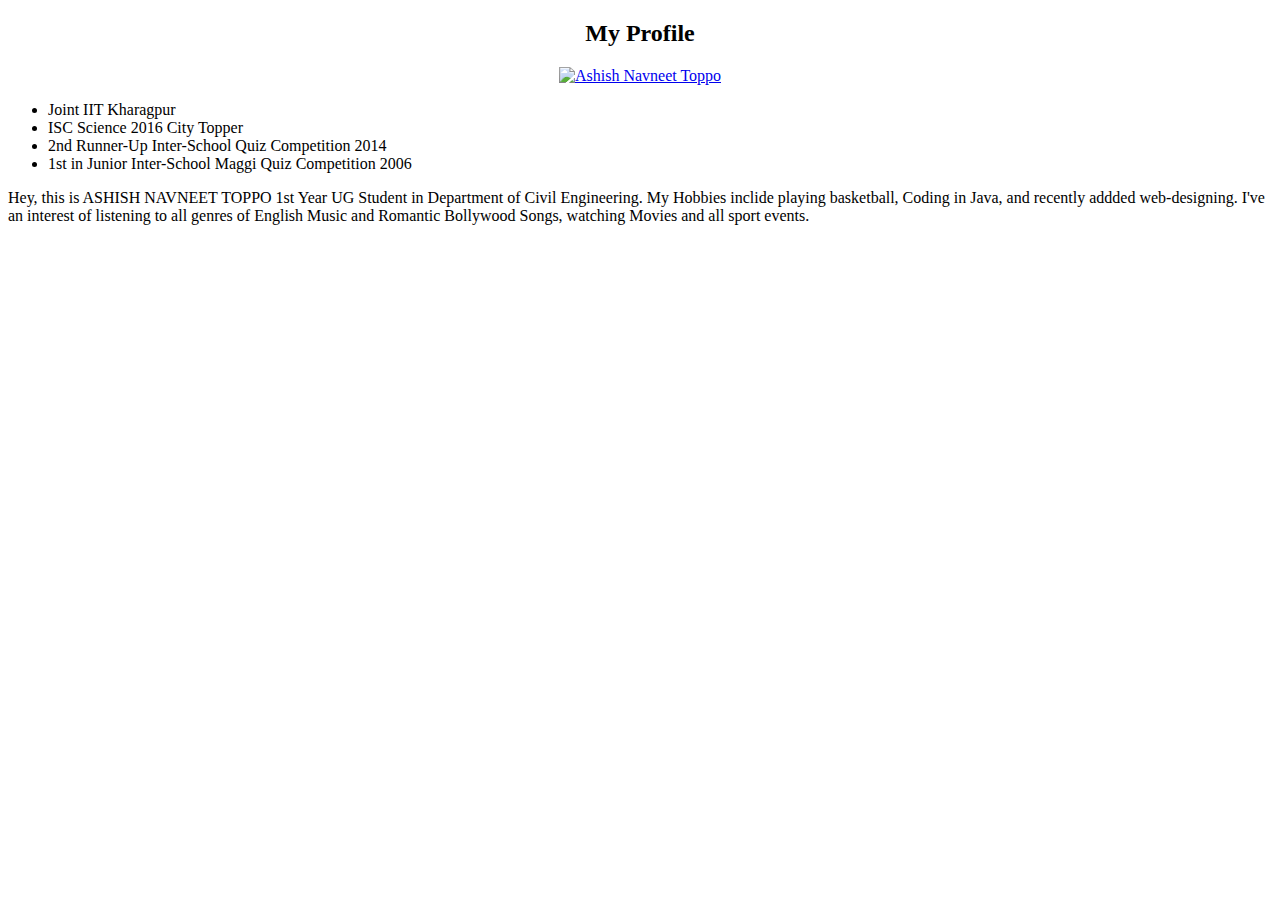
==== index.html @ 8ae3e3a9 "Create index.html" ====
<!DOCTYPE html>
	<html>
		<head>
			<title> My Profile </title>
		</head>
		<body>
			<h2> <center>My Profile </center> </h2>
			<center>
					<a href="http://www.facebook.com/ashish43li/">
					<img src="pic.jpg" alt="Ashish Navneet Toppo" style="height:200px">
					</a>
			</center> 
					<ul>
						<li> Joint IIT Kharagpur </li>
						<li> ISC Science 2016 City Topper </li>
						<li> 2nd Runner-Up Inter-School Quiz Competition 2014 </li>
						<li> 1st in Junior Inter-School Maggi Quiz Competition 2006 </li>
					</ul>
					<p> Hey, this is ASHISH NAVNEET TOPPO 1st Year UG Student in Department of Civil Engineering. My Hobbies inclide playing basketball, Coding in Java, and recently addded web-designing. I've an interest of listening to all genres of English Music and Romantic Bollywood Songs, watching Movies and all sport events. </p>
		</body>
	</html>
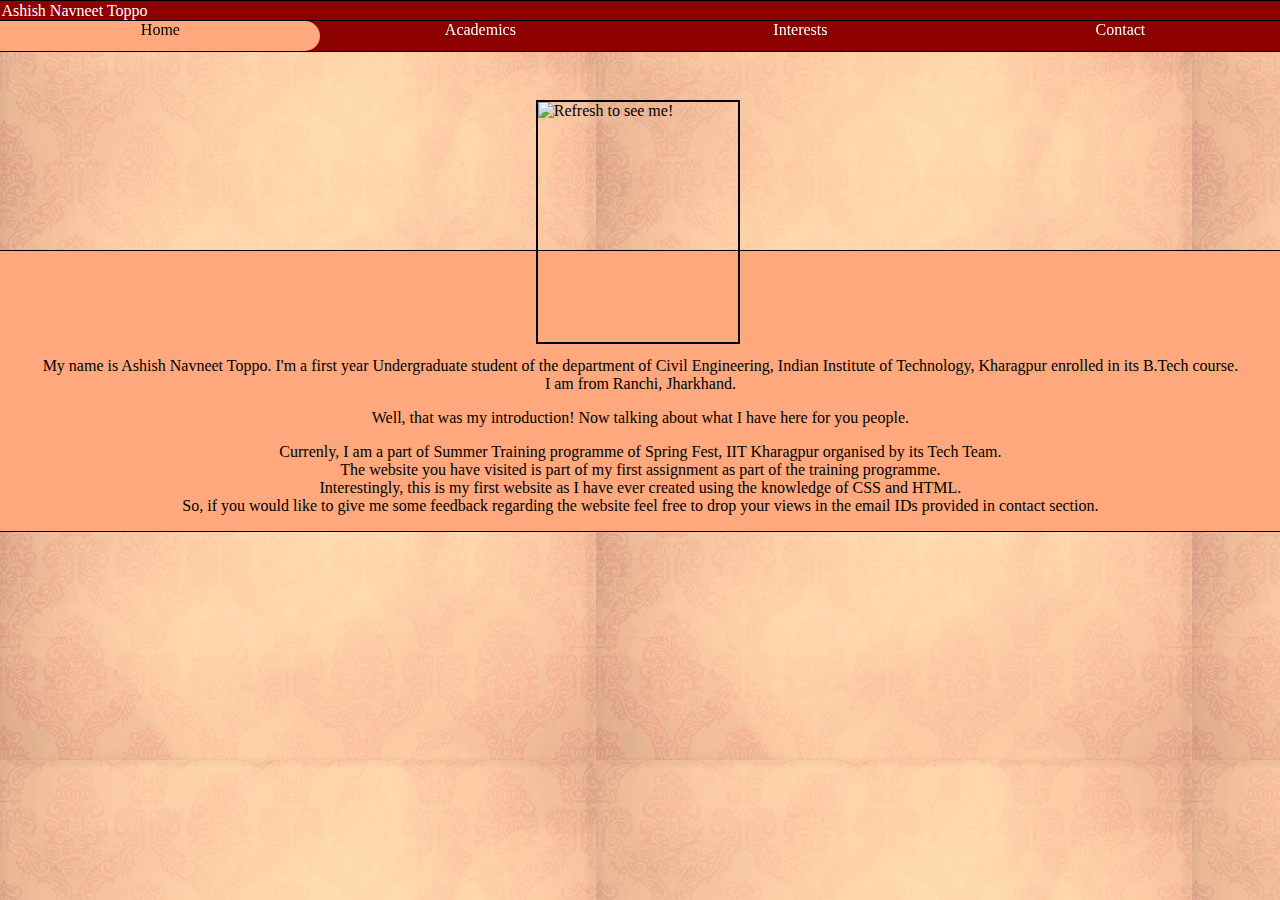
==== commit 4f248f19: "Add files via upload" ====
--- a/index.html
+++ b/index.html
@@ -1,21 +1,70 @@
-<!DOCTYPE html>
-	<html>
-		<head>
-			<title> My Profile </title>
-		</head>
-		<body>
-			<h2> <center>My Profile </center> </h2>
-			<center>
-					<a href="http://www.facebook.com/ashish43li/">
-					<img src="pic.jpg" alt="Ashish Navneet Toppo" style="height:200px">
-					</a>
-			</center> 
-					<ul>
-						<li> Joint IIT Kharagpur </li>
-						<li> ISC Science 2016 City Topper </li>
-						<li> 2nd Runner-Up Inter-School Quiz Competition 2014 </li>
-						<li> 1st in Junior Inter-School Maggi Quiz Competition 2006 </li>
-					</ul>
-					<p> Hey, this is ASHISH NAVNEET TOPPO 1st Year UG Student in Department of Civil Engineering. My Hobbies inclide playing basketball, Coding in Java, and recently addded web-designing. I've an interest of listening to all genres of English Music and Romantic Bollywood Songs, watching Movies and all sport events. </p>
-		</body>
-	</html>
+<!doctype html>
+
+<html>
+
+<head>
+
+	<title> Home </title>
+
+	<link rel="shortcut icon" type="image/png" href="favicon.png">
+	<link rel="stylesheet" type="text/css" href="mystyle.css">	
+
+</head>
+
+<body>
+		
+		
+		
+			
+
+			<div class="box">
+
+		
+
+			<p> My name is Ashish Navneet Toppo. I'm a first year Undergraduate student of the department of Civil Engineering, Indian Institute of Technology, Kharagpur enrolled in its B.Tech course.
+			</br>
+			I am from Ranchi, Jharkhand. 
+			</br>
+
+			</p>
+
+			<p> Well, that was my introduction! Now talking about what I have here for you people.</p>
+
+			<p> Currenly, I am a part of Summer Training programme of Spring Fest, IIT Kharagpur organised by its Tech Team. 
+			</br>
+			The website you have visited is part of my first assignment as part of the training programme.</br> Interestingly, this is my first website as I have ever created using the knowledge of CSS and HTML.
+			</br>
+			So, if you would like to give me some feedback regarding the website feel free to drop your views in the email IDs provided in contact section.
+
+			</p>
+
+		</div>
+
+			<div class="container">
+			<img src="pic.jpg" alt="Refresh to see me!" class="image">	
+
+			<div class="overlay">
+					<div class="text"> Hello Visitor !</div>
+			</div>
+			
+			</div>
+
+		<div class="mainbar">
+			Ashish Navneet Toppo
+		</div>
+
+		<div class="tabs">
+			<a class="home" href="index.html">Home</a>
+			<a class="aca" href="academics.html">
+			Academics</a>
+	
+	
+			<a class="int" href="interests.html">Interests</a>
+	
+			<a class="con" href="contact.html">Contact</a>
+	
+		</div>
+	
+</body>
+
+</html>--- a/mystyle.css
+++ b/mystyle.css
@@ -0,0 +1,147 @@
+body{
+	margin-top: -.5px;
+	margin-left: -.6px;
+	height:100%;
+	background-image:url(background.jpg);
+	
+	
+}
+
+.mainbar{
+	background-color:rgb(140,0,0)  ;
+	color:white;
+	height:20px;
+	width:100%;
+	border:1px solid black;
+	margin-left: 0px;
+	margin-top: 0px;
+	top:0px;
+	position:fixed;
+	padding:1px;
+}
+
+.tabs{
+	background-color:rgb(140,0,0) ;
+	height:30px;
+	width:100%;
+	position:fixed;
+	
+	top:20px;
+	border:1px solid black;
+
+}
+
+a{
+	color:white;
+	text-decoration: none;
+	text-align: center;
+}
+
+a:hover{
+	box-shadow: 0px 0px 150px black;
+	z-index:2;
+	background-color:red;
+	transition:all .2s ease-in;
+	transform:scale(1.2);
+	color:white;
+}
+
+.home{
+	background-color:rgb(255,168,125); color:black;
+	background-color: ;
+	height:30px;
+	width:25%;
+	position:fixed;
+	margin-left:0px;
+	border-bottom-right-radius: 25px;
+	border-top-right-radius: 25px; 
+}
+
+.aca{
+	background-color: ;
+	height:30px;
+	width:25%;
+	position:fixed;
+	margin-left:25%;
+	border-radius: 25px; 
+}
+
+.int{
+	background-color: ;
+	height:30px;
+	width:25%;
+	position:fixed;
+	margin-left:50%;
+	border-radius: 25px;
+}
+
+
+.con{
+	background-color: ;
+	height:30px;
+	width:25%;
+	position:fixed;
+	margin-left:75%;
+	border-bottom-left-radius: 25px;
+	border-top-left-radius: 25px; 
+
+}
+
+.box{
+	background-color: rgb(255,168,125);
+	width:100%;
+	top:250px;
+	border:1px solid black;
+	padding-top:90px;
+	position:absolute;
+	text-align: center;
+}
+
+.container{
+	position:relative;
+	max-width:200px;
+	max-height:240px;
+	margin:auto;
+}
+
+.image{
+	display: block;
+	width:200px;
+	height:240px;
+	top:100px;
+	margin: auto;
+	position: relative ;
+	border:2px solid black;
+}
+
+
+.overlay{
+	position:absolute;
+	top:280px;
+	bottom:0;
+	left:0;
+	right:0;
+	width:202px;
+	height:60px;
+	opacity:0;
+	transition:.5s ease;
+	background-color: black;
+	border:1px solid black;
+}
+
+
+
+
+.container:hover .overlay{
+	opacity:.6;
+}
+
+.text{
+	color:white;
+	font-size:15px;
+	position:absolute;
+	top:50%;
+	left:50%;
+	transform:translate(-50%,-50%);
+	-ms-transform:translate(-50%, 50%);
+}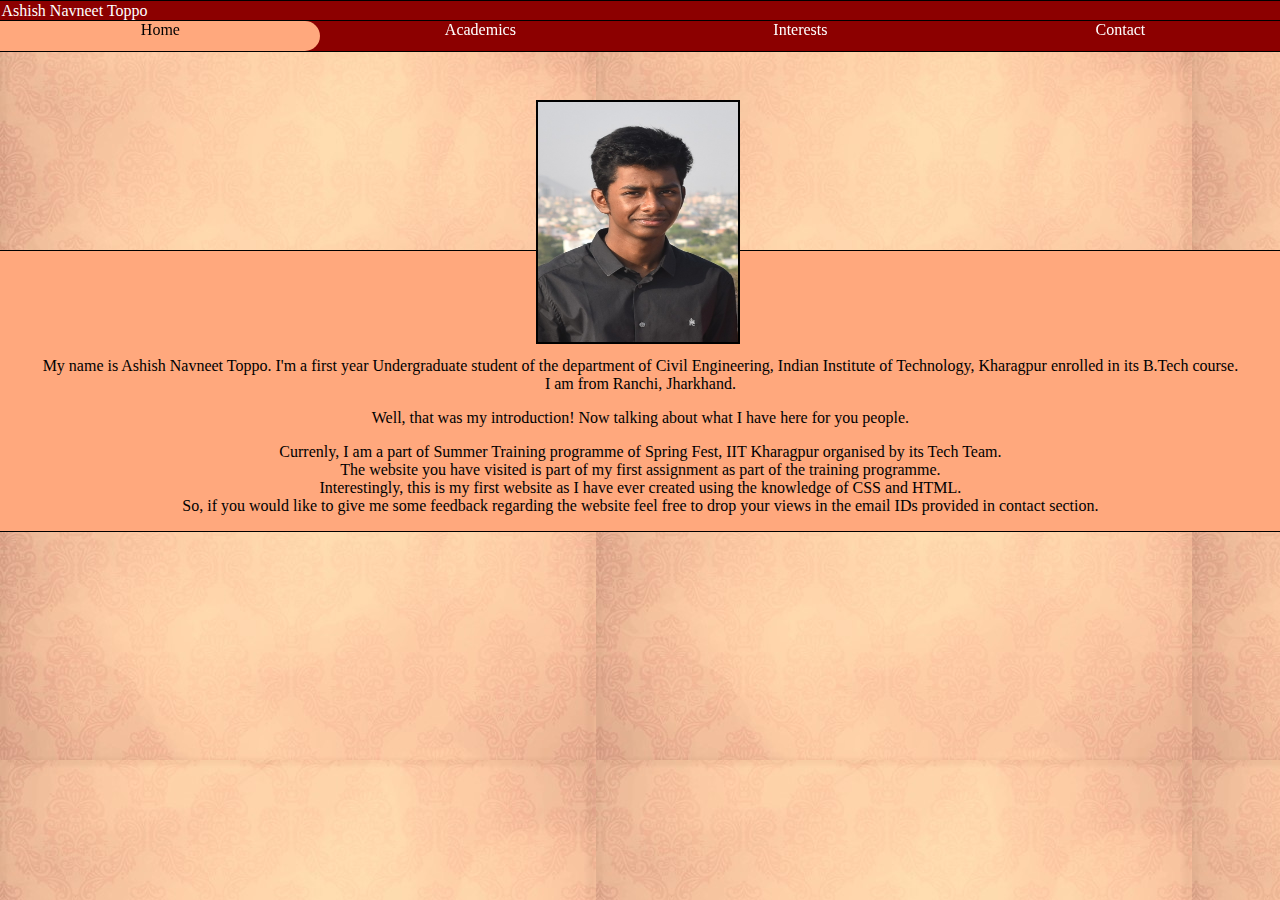
==== commit 0149a51f: "Update index.html" ====
--- a/index.html
+++ b/index.html
@@ -41,7 +41,7 @@
 		</div>
 
 			<div class="container">
-			<img src="pic.jpg" alt="Refresh to see me!" class="image">	
+			<img src="pic.JPG" alt="Refresh to see me!" class="image">	
 
 			<div class="overlay">
 					<div class="text"> Hello Visitor !</div>
@@ -67,4 +67,4 @@
 	
 </body>
 
-</html>+</html>
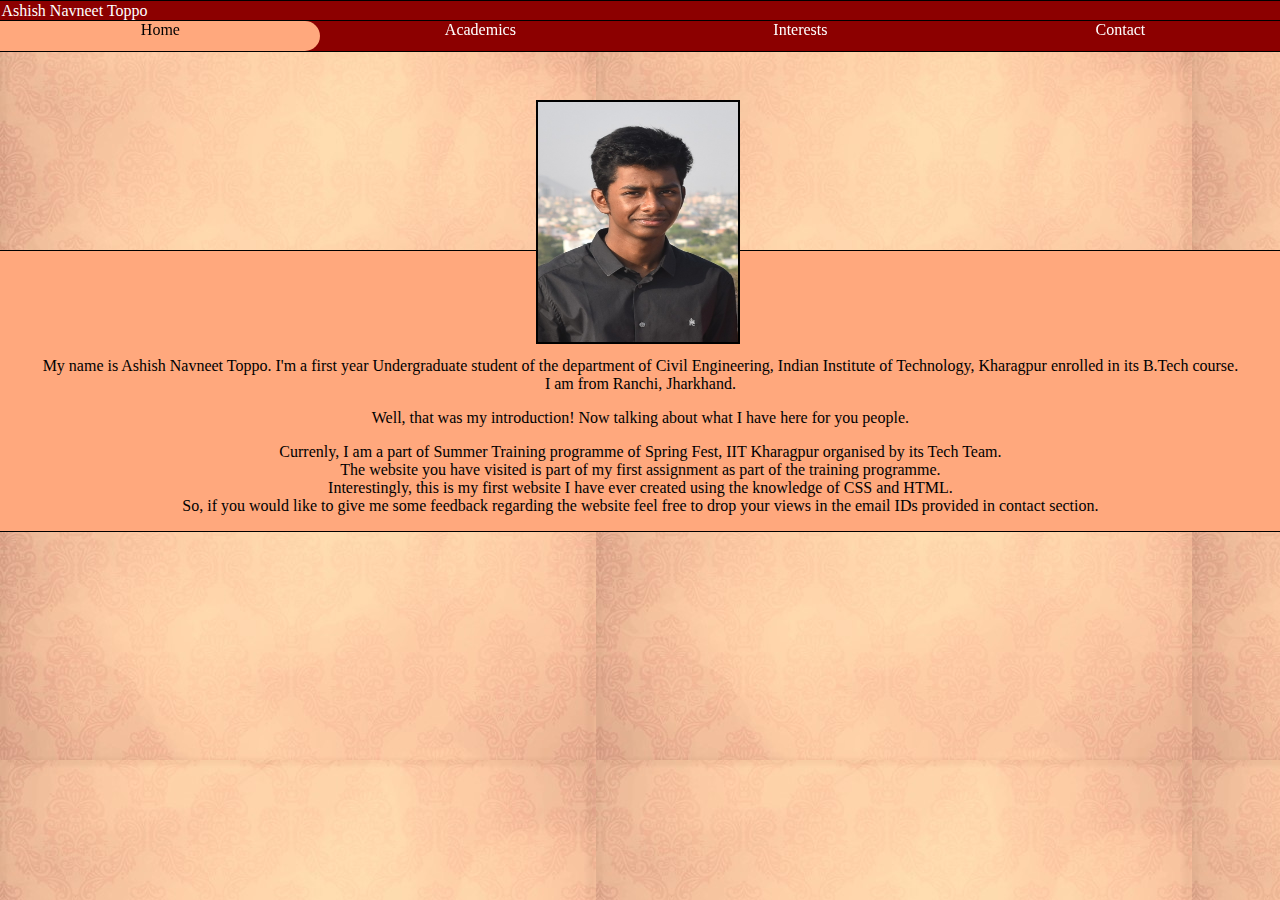
==== commit 373a831e: "Update index.html" ====
--- a/index.html
+++ b/index.html
@@ -32,7 +32,7 @@
 
 			<p> Currenly, I am a part of Summer Training programme of Spring Fest, IIT Kharagpur organised by its Tech Team. 
 			</br>
-			The website you have visited is part of my first assignment as part of the training programme.</br> Interestingly, this is my first website as I have ever created using the knowledge of CSS and HTML.
+			The website you have visited is part of my first assignment as part of the training programme.</br> Interestingly, this is my first website I have ever created using the knowledge of CSS and HTML.
 			</br>
 			So, if you would like to give me some feedback regarding the website feel free to drop your views in the email IDs provided in contact section.
 
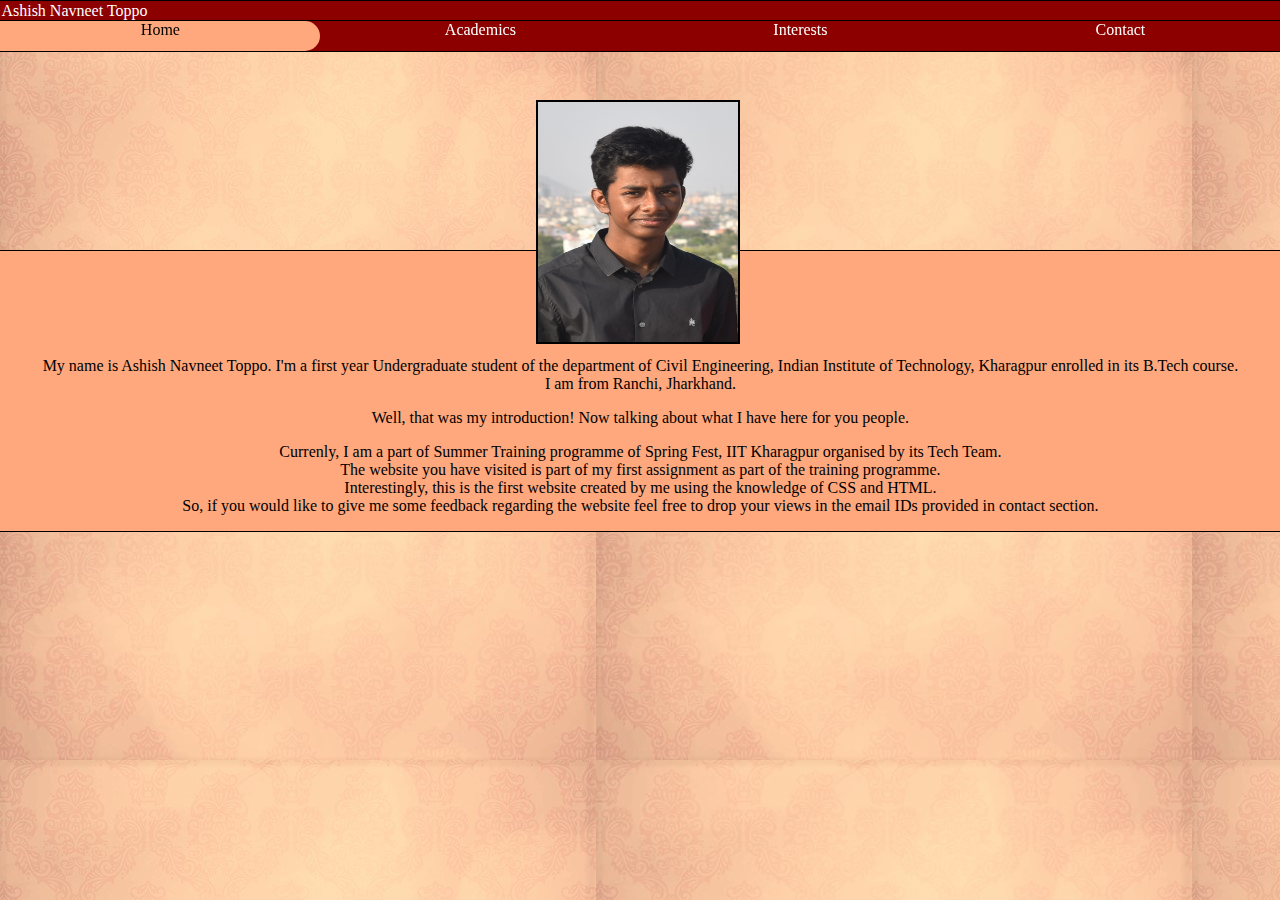
==== commit 91eb64cc: "Update index.html" ====
--- a/index.html
+++ b/index.html
@@ -32,7 +32,7 @@
 
 			<p> Currenly, I am a part of Summer Training programme of Spring Fest, IIT Kharagpur organised by its Tech Team. 
 			</br>
-			The website you have visited is part of my first assignment as part of the training programme.</br> Interestingly, this is my first website I have ever created using the knowledge of CSS and HTML.
+			The website you have visited is part of my first assignment as part of the training programme.</br> Interestingly, this is the first website created by me using the knowledge of CSS and HTML.
 			</br>
 			So, if you would like to give me some feedback regarding the website feel free to drop your views in the email IDs provided in contact section.
 
